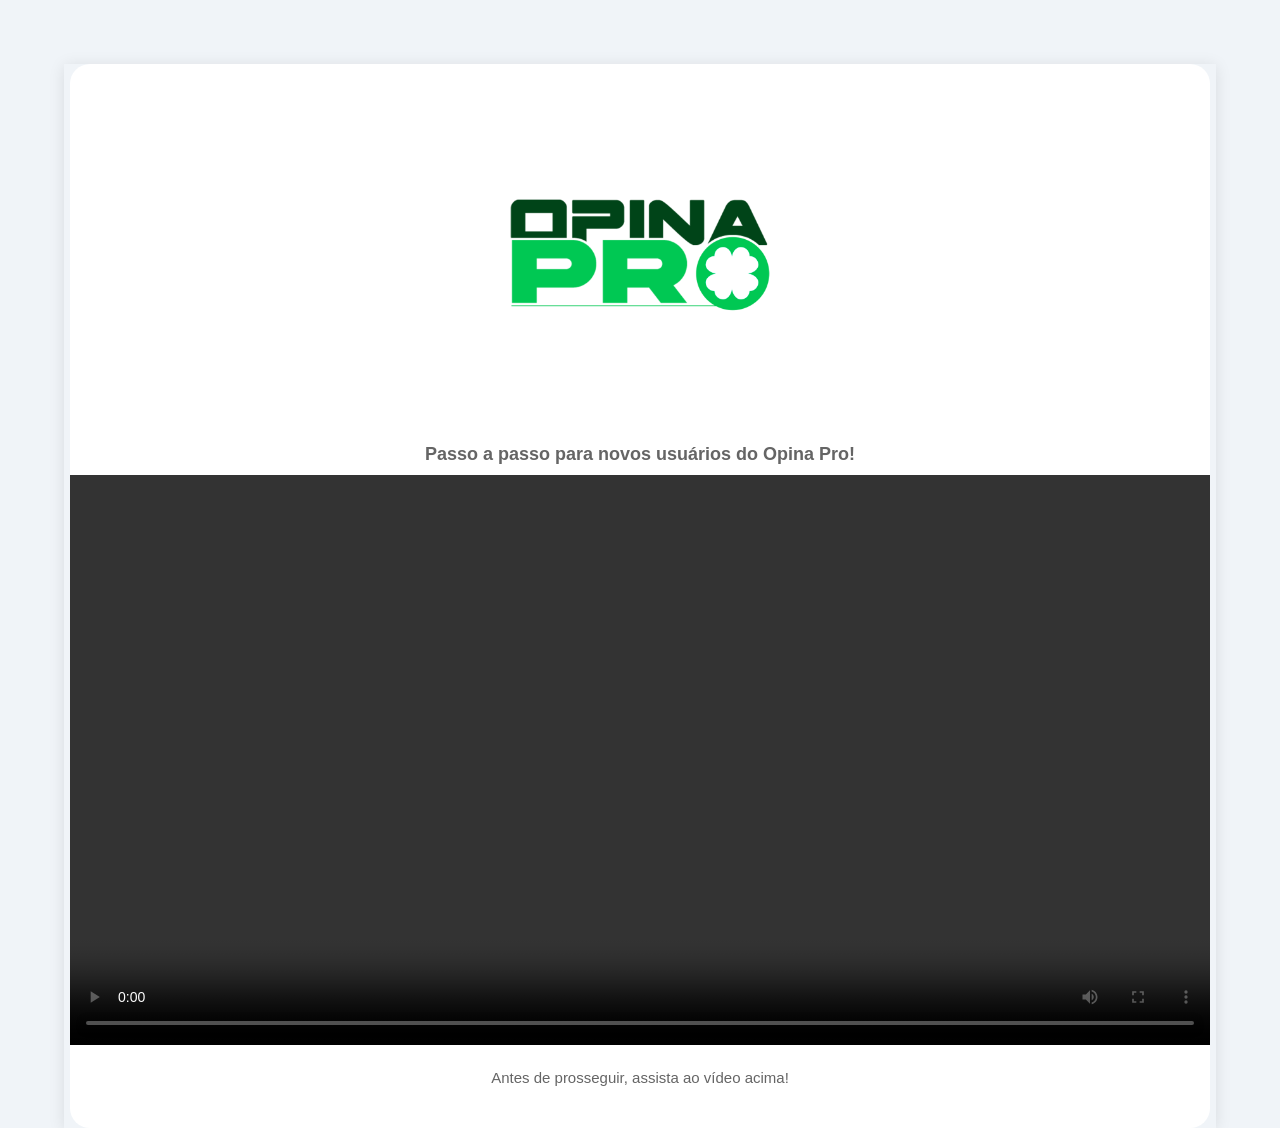
==== front/index.html @ 172ad271 "Add files via upload" ====
﻿<!DOCTYPE html>
<html lang="pt-BR">
<head>
  <meta charset="UTF-8">
  <meta name="viewport" content="width=device-width, initial-scale=1.0, maximum-scale=1, user-scalable=no">
  <title>Explicativa Usuário do Opina Pro</title>
  <link href="../../css2-3?family=Montserrat:wght@500&display=swap" rel="stylesheet">
  <link rel="stylesheet" href="css/styles.css">
  <script src="js/jquery-3.6.4.min.js" defer></script>
  <script src="js/js.cookie.min.js" defer></script>
  <style>
    .desbloquear-button {
      font-weight: bold;
      display: none; /* Esconde o botão inicialmente */
      margin: 0 auto; /* Centraliza horizontalmente */
      padding: 10px 20px;
      background-color: #007bff;
      color: white;
      border: none;
      border-radius: 5px;
      cursor: pointer;
      text-align: center;
    }
    .desbloquear-button:hover {
      background-color: #0056b3;
    }
    .video-container {
      position: relative;
      width: 100%;
      margin-bottom: 20px;
    }
    .video-container video {
      width: 100%;
      height: auto;
      outline: none;
    }
    .button-container {
      display: flex;
      justify-content: center; /* Centraliza o botão */
      margin-top: 20px;
    }
  </style>
</head>
<body>

  <audio id="meuAudio">
    <source src="media/dinheiro.mp3" type="audio/mp3">
  </audio>

  <div id="login" style="display: block; padding-top: 5%;">
    <div class="outer-box-login">
      <div class="white-box-login">
        <img src="images/opinilogo.png" alt="Opina Pro Logo" style="width: 30%; margin: 0 auto; display: flex;">
        <p class="popup-textL" style="text-align: center; color: rgb(101, 101, 101); font-weight: bold; font-size: 18px;">
          Passo a passo para novos usuários do Opina Pro!
        </p>

        <!-- Vídeo sem thumbnail e com controles -->
        <div class="video-container">
          <video controls>
            <source src="https://kxchdsmykigwfbpoznsy.supabase.co/storage/v1/object/public/opinapro/vsl.mp4?t=2024-09-05T00%3A22%3A42.276Z" type="video/mp4">
            Seu navegador não suporta a tag de vídeo.
          </video>
        </div>

        <p class="popup-textL" style="text-align: center; color: rgb(101, 101, 101); font-size: 15px;">
          Antes de prosseguir, assista ao vídeo acima!
        </p>

        <!-- Contêiner que centraliza o botão -->
        <div class="button-container">
          <button id="desbloquearButton" class="desbloquear-button" onclick="window.open('https://pay.risepay.com.br/Pay/65893a705d4841f59363ed3106504f1e', '_blank')">
            DESBLOQUEAR AGORA
          </button>
        </div>

        <script>
          // Exibe o botão após 26 segundos (26000 ms)
          setTimeout(function() {
            document.getElementById('desbloquearButton').style.display = 'inline-block';
          }, 26000);
        </script>
      </div>
    </div>
  </div>

</body>
</html>
---- front/css/styles.css ----
body {
    background-color: #f0f4f8;
    margin: 0;
    padding: 0;
    font-family: Arial, sans-serif;
    background-image: url('images/background_whats.jpg'); /* Caminho da sua imagem de fundo */
  }
  
  /* Menu de cima */
  
  .menu {
    position: fixed;
    top: 0%;
    width: 100%;
    height: 70px; /* Ajuste a altura desejada */
    background: linear-gradient(180deg, #f0f4f8, #fff);
    display: flex;
    margin: 0 auto;
    justify-content: space-between;
    padding: 5px;
    box-sizing: border-box;
    z-index: 9998; /* Para garantir que o menu fique acima de outros elementos */
    border-radius: 0px 0px 20px 20px; /* Top-left, top-right, bottom-right, bottom-left */
    box-shadow: 0 2px 15px rgba(0, 0, 0, 0.3);
}


  .menu::before {
    content: "";
    position: absolute;
    top: 0;
    left: 0;
    width: 100%;
    height: 100%;
    background: linear-gradient(180deg, #f0f4f8, #fff);
    z-index: -1;
    border-radius: 20px;
  }
  
  .menu a {
    flex: 1;
    display: flex;
    align-items: center;
    justify-content: center;
    text-decoration: none;
    color: #fff;
  }
  
  
  .menu a img {
    max-width: 100%; /* Ajuste o tamanho mÃ¡ximo da imagem */
    max-height: 100%; /* Ajuste o tamanho mÃ¡ximo da imagem */
    display: block;
  }

  .buttons-container {
    display: flex;
    align-items: center;
    padding: 10px;
  }

  .valor-box {
    width: 130px;
    height: 25px;
    background-color: #06B32E;

    border-radius: 12px;
    padding: 10px;
    align-items: center;
    line-height: 25px;
    display: block;
    margin: 0 auto;
  }
  
  .valor-box-saque {
    width: 99%;
    height: 100%;
    background-color: #fff;
    border-radius: 20px;
    align-items: center;
    line-height: 20px;
    display: block;
    justify-content: center;
    margin: 0 auto;
    box-shadow: 0 2px 15px rgba(0, 0, 0, 0.1);
    padding-top: 10px;
    padding-bottom: 40px;
  }


  .valor-box span {
    font-weight: bold;
    font-size: 20px;
  }
  
  #valor {
    display: flex;
    justify-content: center;
    align-items: center;
    font-weight: bold;
    font-size: 20px;
    color: white;
  }
  
  #valor-saque {
    display: flex;
    justify-content: center;
    align-items: center;
    font-weight: bold;
    font-size: 21px;
  }

  #valor-money {
    display: flex;
    justify-content: center;
    align-items: center;
    font-weight: bold;
    font-size: 21px;
  }

  /* Menu de baixo */

  .menuemb {
    position: fixed;
    bottom: 1%;
    width: 95%;
    left: 2.5%;
    right: 2.5%;
    background: linear-gradient(180deg, #fff, #fff);
    display: flex;
    margin: 0 auto;
    justify-content: space-between;
    padding: 10px;
    box-sizing: border-box;
    box-shadow: 0 2px 15px rgba(0, 0, 0, 0.1);
    border-radius: 20px;
    z-index: 9995;
  }

  
  .menuemb a {
    flex: 1;
    display: flex;
    align-items: center;
    justify-content: center;
    text-decoration: none;
    color: #fff;
    height: 50px;
  }

  .menuemb a img {
    width: 100%;
    height: auto;
    display: block;
  }



  /* BOTÃ•ES LIKE E DISLIKE*/
  .like-dislike-buttons {
    display: flex;
    justify-content: center;
    gap: 0px;
  }

  .like-button, .dislike-button {
    border: 2px solid;
    padding: 10px;
    cursor: pointer;
    transition: background-color 0.2s, color 0.2s;
    text-align: center; /* Centraliza o texto */
    margin: 0 auto;
    right: 5%;
    left: 5%;
  }

  .like-button {
    border-color: green;
    color: green;
    width: 49%;
    right: 5%;
    left: 5%;
    border-radius: 8px;
  }

  .dislike-button {
    border-color: red;
    color: red;
    width: 49%;
    right: 5%;
    left: 5%;
    border-radius: 8px;
  }

  .liked {
    background: linear-gradient(180deg, green, green);
    color: #fff;
  }
  
  .disliked {
    background: linear-gradient(180deg, red, red);
    color: #fff;
  }

  

  .button-container {
    display: flex;
    margin: 0 auto;
    width: 90%;
    justify-content: center;
    align-items: center;
  }

  .square-button {
    border-radius: 12px;
    border: none;
    aspect-ratio: 1 / 1;
    margin: 5px;
    background-color: #fff;
    color: #fff;
    cursor: pointer;
    transition: transform 0.2s, background-color 0.2s;
    box-shadow: 0 2px 15px rgba(0, 0, 0, 0.1);
  }

  .square-button img {
    width: 100%;
    height: 100%;
    object-fit: cover; /* Redimensiona a imagem para preencher o botÃ£o */
  }

  .square-button.active {
    background-color: #06B32E;

    transform: scale(1.1);
  }

  .input-container {
    width: 100%;
    max-width: 400px;
    padding: 10px;
    box-sizing: border-box;
    display: flex;
    margin: 0 auto;
  }

  .input-container input[type="text"] {
    width: 100%;
    font-size: 15px;
    color: #303030;
    padding: 10px;
    border: 1px solid #ccc;
    border-radius: 5px;
    display: flex;
    margin: 0 auto;
  }

  /* POPUP SAQUE */

  .popup-container {
    position: fixed;
    border-radius: 15px;
    top: 50%;
    left: 50%;
    width: 90%;   
    transform: translate(-50%, -50%);
    background-color: #fff;
    padding-bottom: 20px;
    padding-top: 20px;
    box-shadow: 0 0 100px rgba(0, 0, 0, 100);
    display: none;
    z-index: 10000;
  }

  .popup-container2 {
    display: none;
    margin: 0 auto;
    position: fixed;
    top: 0;
    left: 0;
    width: 100%;
    height: 100%;
    background-color: #292929;
    display: flex;
    flex-direction: column;
    justify-content: center;
    z-index: 9997;
    opacity: 100%;
    color: white;
    box-shadow: 0 0 100px rgba(0, 0, 0, 100);
  }

  

  .popup-text {
    font-size: 16px;
    color: #333;
    margin-bottom: 10px;
    display: block;
    text-align: center;
  }

  .popup-button {
    background-color: #FF0000;
    width: 95%;
    border-radius: 8px;
    color: #fff;
    border: none;
    padding: 10px 20px;
    font-size: 14px;
    cursor: pointer;
    display: block;
    margin: 0 auto;
  }

  .desbloquear-button {
    background-color: #06B32E;

    width: 90%;
    border-radius: 8px;
    color: #fff;
    border: none;
    height: 40px;
    font-size: 14px;
    cursor: pointer;
    display: block;
    margin: 0 auto;
    box-sizing: border-box;
  }

  /* POPUP LIMITE DE SAQUE */

  .popup-containerL {
    position: fixed;
    border-radius: 15px;
    top: 50%;
    left: 50%;
    width: 90%;   
    transform: translate(-50%, -50%);
    background-color: #fff;
    padding-bottom: 20px;
    padding-top: 20px;
    box-shadow: 0 0 350px rgba(0, 0, 0, 1);
    display: none;
    z-index: 10000;
  }

  .popup-textL {
    font-size: 16px;
    color: #333;
    margin-bottom: 10px;
    display: block;
    text-align: center;
  }

  .popup-buttonL {
    background-color: #FF0000;
    width: 95%;
    border-radius: 8px;
    color: #fff;
    border: none;
    padding: 10px 20px;
    font-size: 14px;
    cursor: pointer;
    display: block;
    margin: 0 auto;
  }

  .desbloquear-buttonL {
    background: linear-gradient(135deg, #28a745, #06641c);
    width: 95%;
    border-radius: 8px;
    color: #fff;
    border: none;
    padding: 10px 20px;
    font-size: 14px;
    cursor: pointer;
    display: block;
    margin: 0 auto;
  }

  /* Style dos Ã­cones do Google */

  .material-symbols-outlined {
    font-variation-settings:
    'FILL' 1,
    'wght' 600,
    'GRAD' 0,
    'opsz' 30;
  }
  
  /* Barra de carregamento */
  
  #progress-bar {
      width: 95%;
      height: 20px;
      background-color: #ddd;
      position: relative;
      border-radius: 8px;
      overflow: hidden;
      margin: 0 auto;
  }
      
  #progress-bar div {
      height: 100%;
      position: absolute;
      left: 0;
      top: 0;
      background-color: #ff0000;
      animation: progress 86400s linear; /* ajustar segundos */
      animation-fill-mode: forwards;
      animation-iteration-count: 1;
  }
      
  @keyframes progress {
      from { width: 0%; }
      to { width: 100%; }
  }
  
  
  /* Caixa de login */
  
  .loginbox {
    width: 90%; /* Largura do retÃ¢ngulo */
    height: 250px; /* Altura do retÃ¢ngulo */
    background-color: #d9d9d9; /* Cor de fundo do retÃ¢ngulo */
    border-radius: 20px; /* Raio dos cantos do retÃ¢ngulo */
    display: block;
    margin: 0 auto;
    box-shadow: 0 2px 15px rgba(0, 0, 0, 0.1);
    
  }
  
  .input-container {
    width: 100%;
    max-width: 400px;
    padding: 10px;
    box-sizing: border-box;
  }

  .input-container label {

    display: block;
    font-size: 17px;
    font-weight: bold;
    color: #007bff;
    margin-bottom: 10px; /* EspaÃ§amento entre o tÃ­tulo e a caixa */
  }

  .input-container input[type="text"] {
    width: 96%;
    font-size: 15px;
    color: #007bff;
    padding: 10px;
    border: 1px solid #ccc;
    border-radius: 8px;
  }
  
  @keyframes spin {
    0% { transform: rotate(0deg); }
    100% { transform: rotate(360deg); }
  }

  /* Estilo para a bolinha girando */
  .loading-spinner {
    display: inline-block;
    width: 20px;
    height: 20px;
    border: 4px solid rgba(0, 0, 0, 0.3);
    border-top: 4px solid #28a745;
    border-radius: 50%;
    animation: spin 1.5s linear infinite;
    vertical-align: middle;
  }
  
  .prosseguir-button {
    background-color: #06B32E;
    width: 90%;
    border-radius: 12px;
    color: #fff;
    border: none;
    padding: 10px 20px;
    font-size: 16px;
    cursor: pointer;
    display: block;
    font-weight: bold;
    margin: 0 auto;
  }
  
  .prosseguir-button1 {
    background: linear-gradient(135deg, #28a745, #06641c);
    width: 90%;
    border-radius: 8px;
    color: #fff;
    border: none;
    padding: 10px 20px;
    font-size: 14px;
    cursor: pointer;
    display: block;
    margin: 0 auto;
  }
  
  
  
  
  .criar-conta {
    background-color: #fff;
    width: 90%;
    border-radius: 8px;
    color: rgb(101, 101, 101);
    border: none;
    padding: 10px 20px;
    font-size: 14px;
    cursor: pointer;
    display: block;
    margin: 0 auto;
  }

  /* NotificaÃ§Ã£o de dinheiro */

  .notificacaoDinheiro {
      display: none;
      margin: 0 auto;
      position: fixed;
      top: -100px; /* Posiciona a notificaÃ§Ã£o acima da tela */
      left: 0;
      right: 0;
      color: #333;
      text-align: center;
      box-shadow: 0px 4px 8px rgba(0, 0, 0, 0.4);
      background-image: linear-gradient(125deg, #5575FD, #2B50F0);
      z-index: 9999;
      height: 50px;
      width: 60%;
      border-radius: 20px;
      padding-bottom: 10px;
      padding-top: 10px;
  }
      
  .notificacaoDinheiro.activeDinheiro {
      display: block;
      animation: slideInDinheiro 0.5s forwards;
  }
      
  .notificacaoDinheiro.activeDinheiro.slideOutDinheiro {
      animation: slideOutDinheiro 0.5s forwards;
  }
      
  @keyframes slideInDinheiro {
      from {
          top: -100px;
      }
      to {
          top: 0;
      }
  }
      
  @keyframes slideOutDinheiro {
      from {
          top: 0;
      }
      to {
          top: -100px;
      }
  }
  
  /* Slogan inicio */
  
  .slogan-inicio {
      display: flex;
      margin: 0 auto;
      justify-content: center; 
      align-items: center;
      background-color: #7a7a7a;
      box-shadow: 0 2px 15px rgba(0, 0, 0, 0.1);
      height: 70px;
      width: 95%;
      border-radius: 20px;
      padding-top: 15px;
      padding-bottom: 15px;
      padding-left: 15px;
      padding-right: 15px;
  }
  
  .outer-box {
    width: 90%;
    display: flex;
    margin: 0 auto;
    border-radius: 10px;
    box-shadow: 0 2px 15px rgba(0, 0, 0, 0.1);
  }

  .outer-box-login {
  
    width: 90%;
    display: flex;
    margin: 0 auto;

    border-radius: 10;
    box-shadow: 0 2px 15px rgba(0, 0, 0, 0.1);
  }
  


.center-wrapper {
  display: flex;
  align-items: center;
  justify-content: center;
  height: 100vh; /* Ajuste conforme necessÃ¡rio para ocupar toda a altura da tela */
}

  .white-box {
      display: block;
      margin: 0 auto;
      background-color: #fff;
      height: 100%;
      width: 99%;
      border-radius: 10px;
      padding-top: 20px;
      padding-bottom: 22px;
  }

  .imagem {
    display: block;
    margin: 0 auto;
    background-color: #fff;
    height: 100%;
    width: 90%;
    border-radius: 20px;
    padding-top: 20px;
    padding-bottom: 20px;
    box-shadow: 0 2px 15px rgba(0, 0, 0, 0.1);

  }

  .white-box-login {
    display: block;
    margin: 0 auto;
    background-color: #fff;
    height: 100%;
    width: 99%;
    border-radius: 20px;
    padding-top: 20px;
    padding-bottom: 22px;
}
  
  .footer-text {
    position: fixed;
    bottom: 0;
    width: 100%;
    text-align: center;
    color: #ffffff; /* Cor do texto */
    padding: 10px; /* EspaÃ§amento interno do texto */
    box-sizing: border-box; /* Evita que o padding afete a largura total */
    padding-bottom: 20px;
}



  .wbc {
      text-align: center;
      color: white;
      font-family: 'Montserrat', sans-serif;
  }
  
  .gerarCodigo {
      display: flex;
      justify-content: center;
      margin: 0 auto;
      background: linear-gradient(180deg, #28a745, #28a745);
      border: 0;
      color: white;
      border-radius: 8px;
      width: 50%;
      height: 30px;
      line-height: 27px;
      font-size: 16px;
  }

  .gerarCodigo2 {
    display: flex;
    justify-content: center;
    margin: 0 auto;
    background: linear-gradient(180deg, #28a745, #28a745);
    border: 0;
    color: white;
    font-weight: bold;
    border-radius: 12px;
    width: 85%;
    height: 35px;
    line-height: 30px;
    font-size: 16px;
}
  
  
  
  .centro {
    background-color: white;
    height: 100%;
    width: 95%;
    left: 2.5%;
    display: flex;
    margin: 0 auto;
    border-radius: 20px;
    box-shadow: 0 0 10px rgba(0, 0, 0, 0.5);

  }   

  .form-label,
  .form-input {
    border-radius: 12px;
    width: 90%;
    justify-content: center;
    display: flex;
    margin: 0 auto;
    box-sizing: border-box; /* Adicionado para incluir borda e preenchimento nas dimensÃµes */
    text-align: center;
    font-size: 16px;
  }

  .form-input {
    border: 1px solid #202020;
    height: 40px;
    line-height: 40px;
  }

  .form-label {
    height: 35px;
    color: white;
    font-family: 'Montserrat', sans-serif;
    background-color: rgb(99, 99, 99);
    line-height: 35px;
    margin-bottom: 15px;
  }


  #container-progresso {
    position: relative;
    width: 200px; /* Ajuste para o tamanho desejado */
    height: 100px; /* Ajuste para o tamanho desejado */
    text-align: center;
  }
  
  #barra-progresso-svg {
    width: 100%;
    height: 100%; 
  }
  
  #minha-barra-progresso {
    stroke-linecap: round; /* Pontas redondas */
    stroke-dasharray: 0 100; /* ComeÃ§a vazia */
    animation: preencherAnimacao 2.5s linear forwards; /* AnimaÃ§Ã£o de preenchimento em 5 segundos */
  }
  
  @keyframes preencherAnimacao {
    100% {
      stroke-dasharray: 100 1; /* Termina preenchida */
    }
  }
  
  #texto-progresso {
    position: absolute;
    top: 50%;
    left: 50%;
    transform: translate(-50%, -50%);
    color: #28a745; /* Cor do texto */
  }
  
  #meu-valor-progresso {
    display: block;
    font-size: 1.2em; /* Ajuste para o tamanho desejado */
    font-weight: bold;
  }
  

  
  .faq-container {
    width: 90%;
    display: block;
    margin: 0 auto;
    max-width: 600px;
    border-radius: 8px;
    color: #fff;
  }
  
  .faq-item {
    margin-bottom: 16px;
    border: 1px solid #f0f4f8;
    border-radius: 12px;
  }
  
  .question {
    padding: 16px;
    background-color: #fff;
    cursor: pointer;
    border-radius: 8px;
    font-family: 'Montserrat', sans-serif;
    color: rgb(101, 101, 101);
    font-weight: bold;
    box-shadow: 0 2px 15px rgba(0, 0, 0, 0.1);
  }
  
  .answer {
    padding: 16px;
    display: none;
    background-color: #06B32E;
    color: white;
  }
  .answer.active {
    display: block;
    border-radius: 8px;
  }

  .faq-title {
    font-family: 'Montserrat', sans-serif;
    font-size: 28px;
    font-weight: bold;
    margin-bottom: 25px;
    color: #06B32E;
    text-align: center;
  }






  .rating-container {
    display: flex;
    width: 95%;
    margin: 0 auto;
  }
  
  .rating-button {
    background-color: rgb(226, 226, 226); /* Cor cinza inicial */
    border: none;
    width: 95%;
    height: 40px;
    padding: 10px;
    margin: 5px;
    cursor: pointer;
    transition: background-color 0.3s ease; /* TransiÃ§Ã£o suave na mudanÃ§a de cor */
    border-radius: 5px;
    font-size: 16px;
    font-weight: bold;
    color: rgb(101, 101, 101);
    box-shadow: 0 2px 15px rgba(0, 0, 0, 0.1);
  }
  
  .rating-button.active {
    background-color: #06B32E; /* Cor verde quando clicado */
    color: white;
  }

  .pergunta-whats {
    font-size: 16px;
    text-align: center;
    font-weight: bold;
    color: rgb(101, 101, 101);
    padding-left: 10%;
    padding-right: 10%;
    margin-top: 25px;
    margin-bottom: 5px;
  }
  

  .enviarCodigo {
    background-color: #06B32E;

    width: 93%;
    padding: 10px;
    border-radius: 5px;
    color: #fff;
    border: none;
    height: 40px;
    font-size: 16px;
    font-weight: bold;
    cursor: pointer;
    display: block;
    margin: 0px auto;
    box-sizing: border-box;
    margin-top: 15px;
  }

  .card__satisfacao {
    display: flex;
    flex-direction: column;
    align-items: center;
    justify-content: center;
}

.card__satisfacao h2,
.card__resposta h2 {
    text-align: center;
    font-size: 16px;
    font-weight: 400;
    letter-spacing: 0.5px;
}

.card__gradeContainer {
    display: grid;
    width: 90%;
    grid-template-rows: 1fr;
    grid-template-columns: 1fr 1fr 1fr 1fr 1fr;
    grid-gap: 10px;
    margin-top: 20px;
}

.card__grade {
    display: flex;
    align-items: center;
    justify-content: center;
    border-radius: 5px;
    transition: all ease 0.3s;
}

.card__grade i {
    font-size: 32px;
    color: #7e7e7e;
}

.card__gradeDescricao {
    width: 90%;
    display: flex;
    justify-content: space-between;
    font-size: 12px;
    margin: 5px 0px 0px 0px;
    color: #7e7e7e;
}
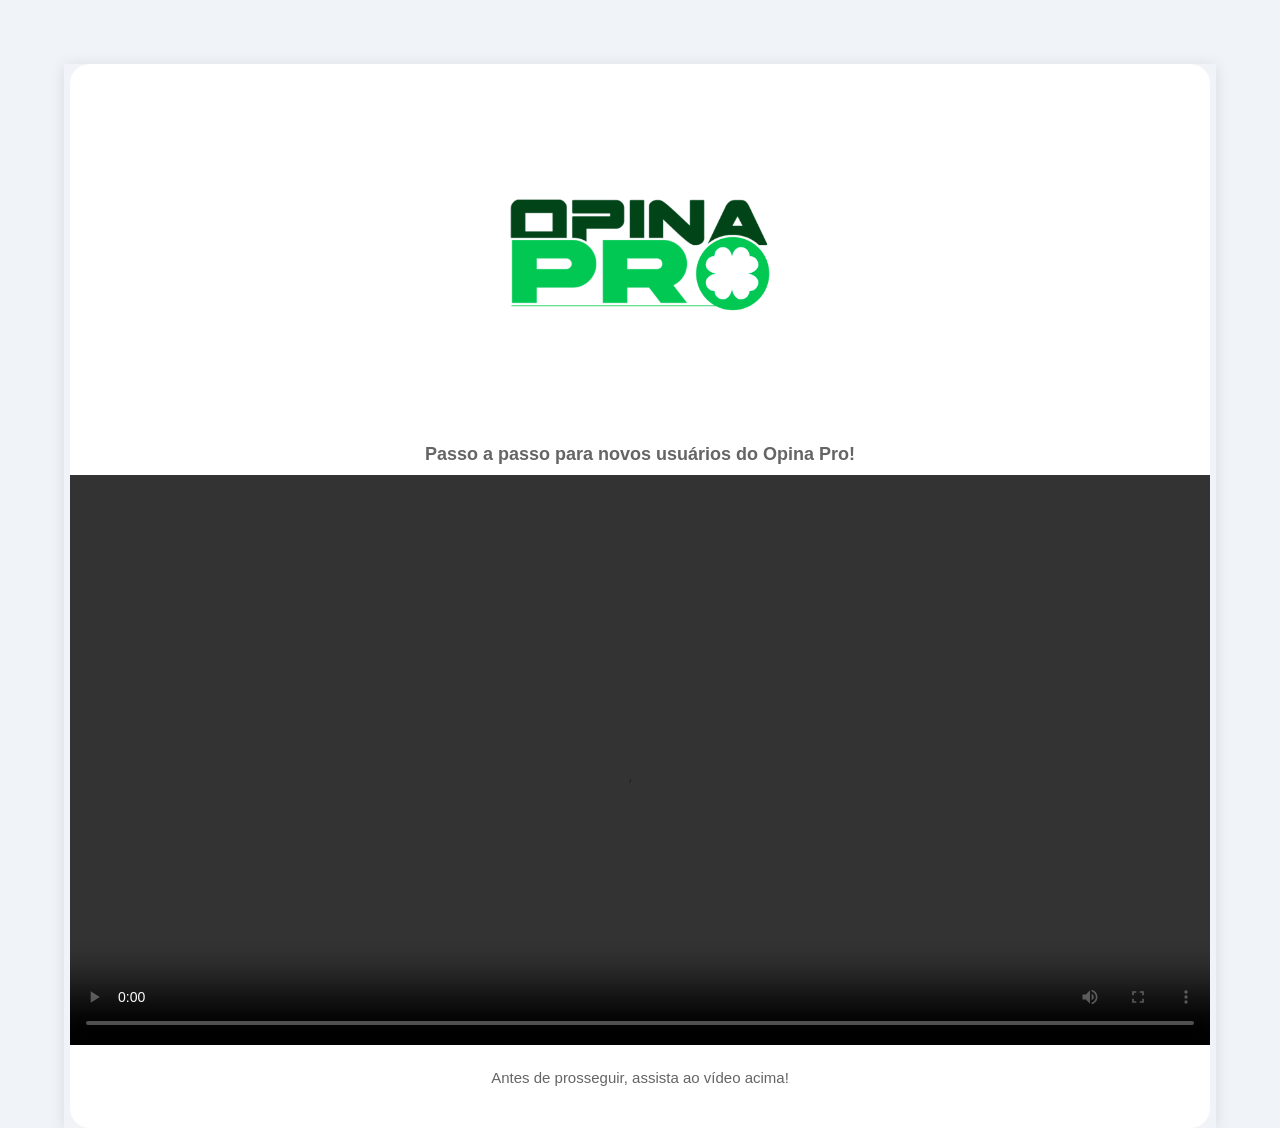
==== commit 023f421a: "Update index.html" ====
--- a/front/index.html
+++ b/front/index.html
@@ -69,7 +69,7 @@
 
         <!-- Contêiner que centraliza o botão -->
         <div class="button-container">
-          <button id="desbloquearButton" class="desbloquear-button" onclick="window.open('https://pay.risepay.com.br/Pay/65893a705d4841f59363ed3106504f1e', '_blank')">
+          <button id="desbloquearButton" class="desbloquear-button" onclick="window.open('../liberar', '_blank')">
             DESBLOQUEAR AGORA
           </button>
         </div>
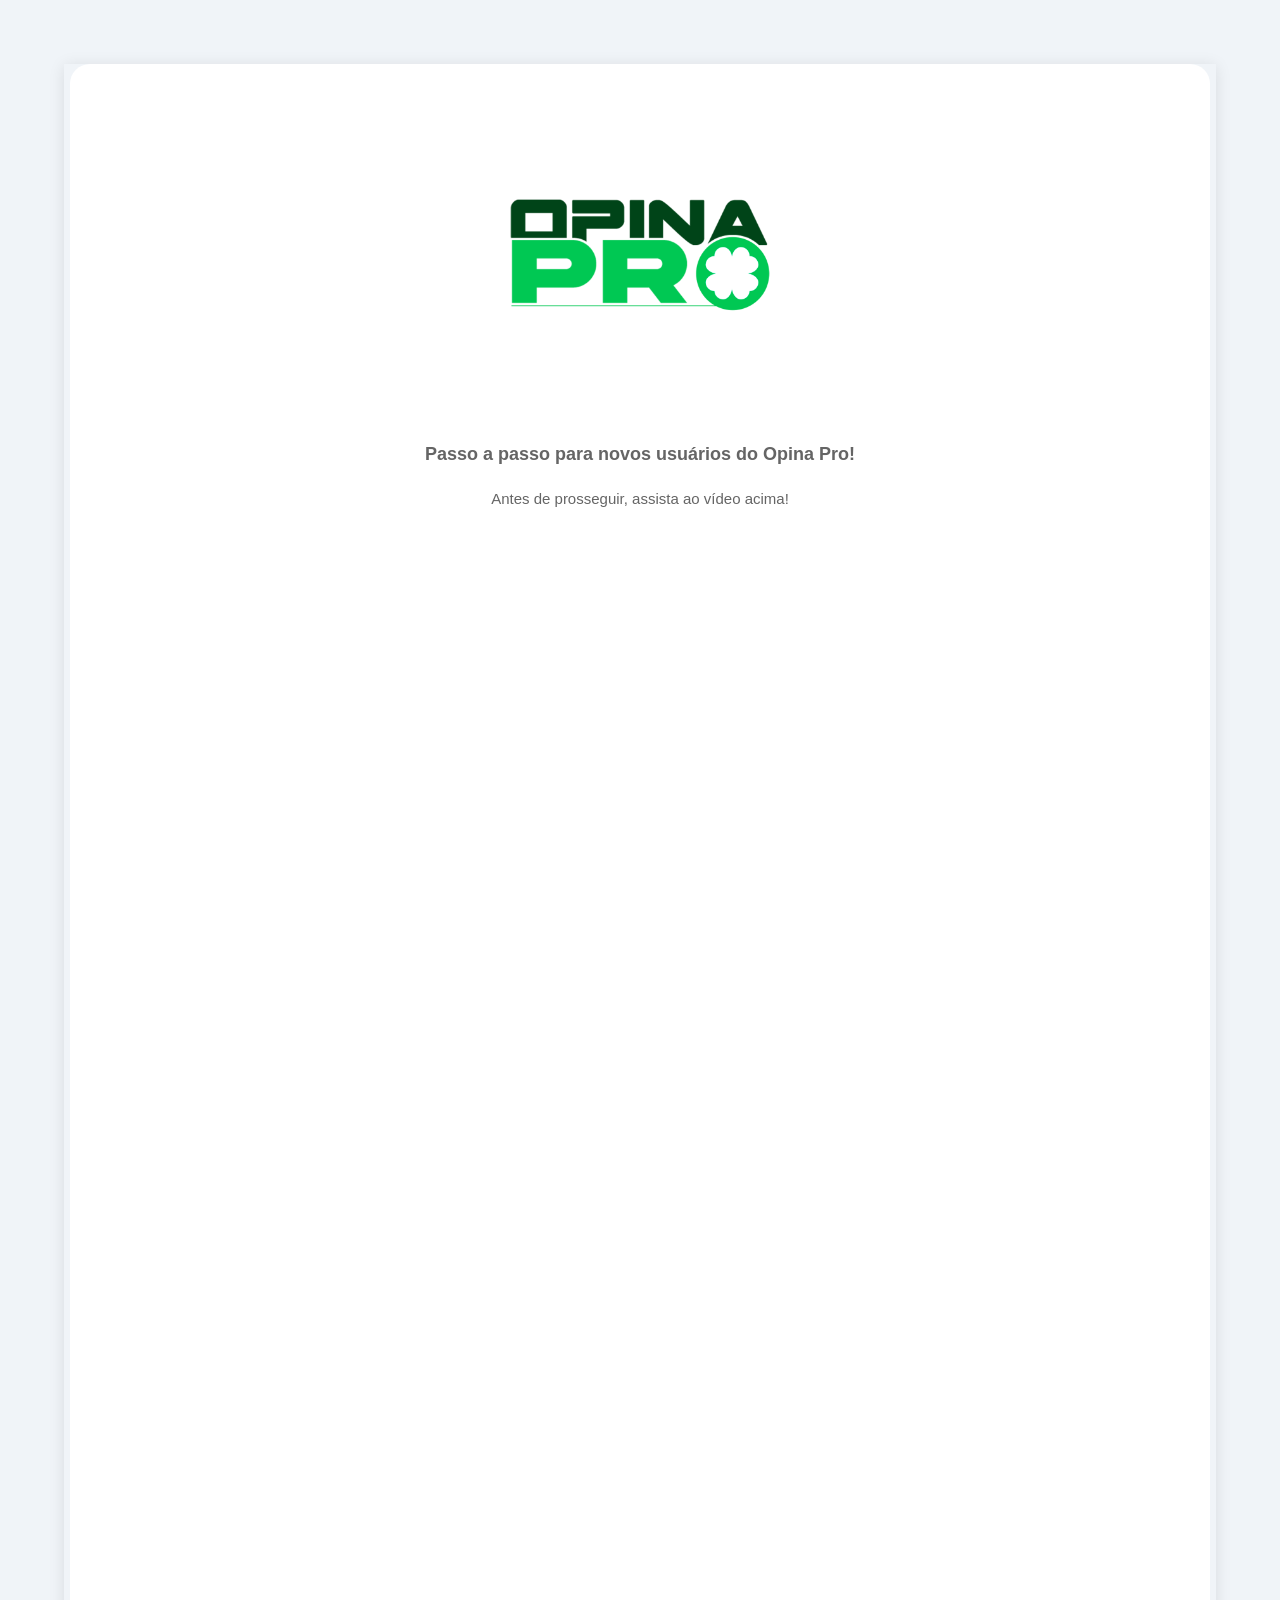
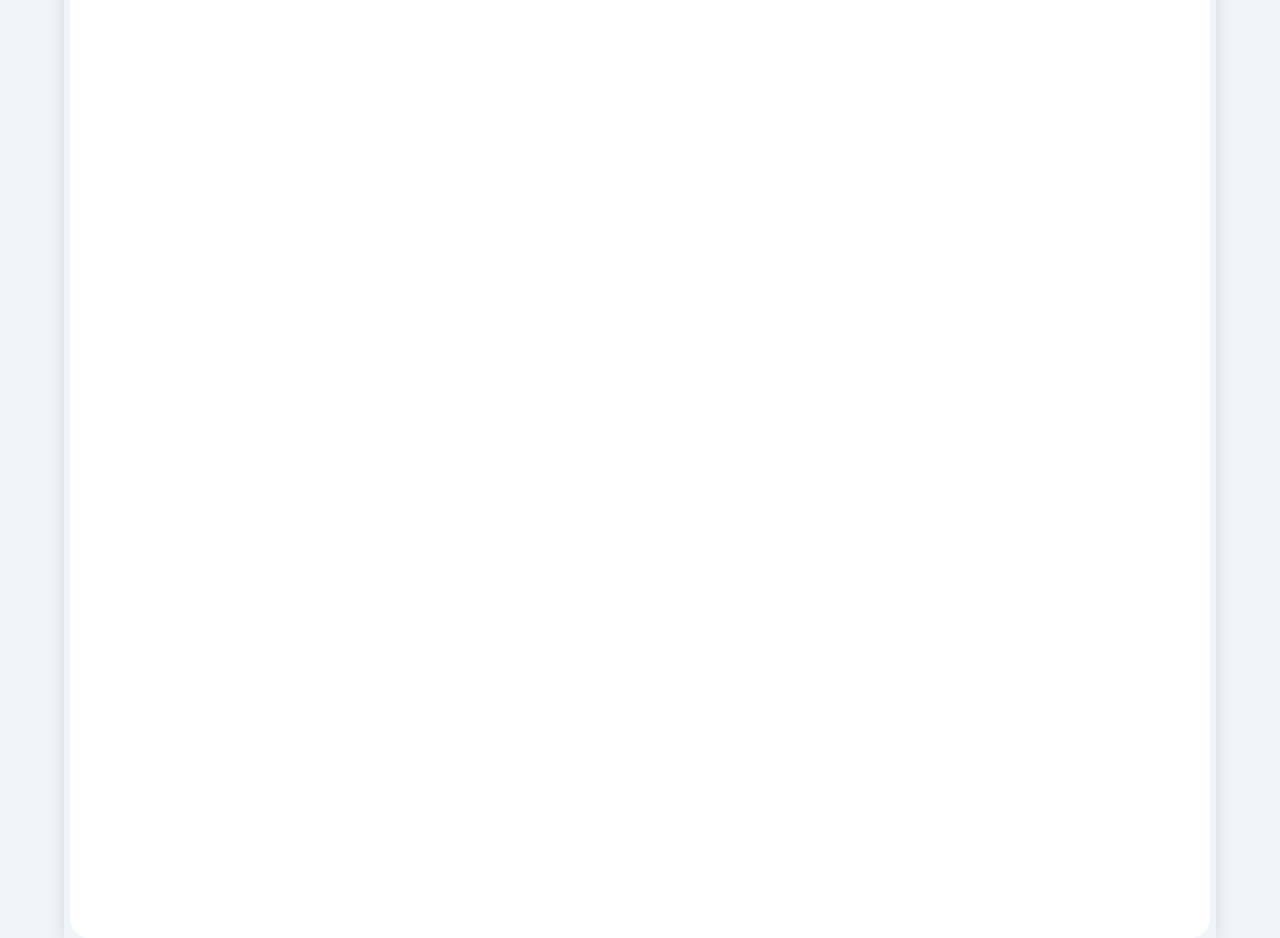
==== commit d00f4010: "Update index.html" ====
--- a/front/index.html
+++ b/front/index.html
@@ -57,10 +57,8 @@
 
         <!-- Vídeo sem thumbnail e com controles -->
         <div class="video-container">
-          <video controls>
-            <source src="https://kxchdsmykigwfbpoznsy.supabase.co/storage/v1/object/public/opinapro/vsl.mp4?t=2024-09-05T00%3A22%3A42.276Z" type="video/mp4">
-            Seu navegador não suporta a tag de vídeo.
-          </video>
+          <!-- Vídeo sem thumbnail e com controles baixaronlinegratis@gmail.com-->
+        <script src="https://fast.wistia.com/embed/medias/ip73oudlbj.jsonp" async></script><script src="https://fast.wistia.com/assets/external/E-v1.js" async></script><div class="wistia_responsive_padding" style="padding:177.22% 0 0 0;position:relative;"><div class="wistia_responsive_wrapper" style="height:100%;left:0;position:absolute;top:0;width:100%;"><div class="wistia_embed wistia_async_ip73oudlbj seo=true videoFoam=true" style="height:100%;position:relative;width:100%"><div class="wistia_swatch" style="height:100%;left:0;opacity:0;overflow:hidden;position:absolute;top:0;transition:opacity 200ms;width:100%;"><img src="https://fast.wistia.com/embed/medias/ip73oudlbj/swatch" style="filter:blur(5px);height:100%;object-fit:contain;width:100%;" alt="" aria-hidden="true" onload="this.parentNode.style.opacity=1;" />
         </div>
 
         <p class="popup-textL" style="text-align: center; color: rgb(101, 101, 101); font-size: 15px;">
